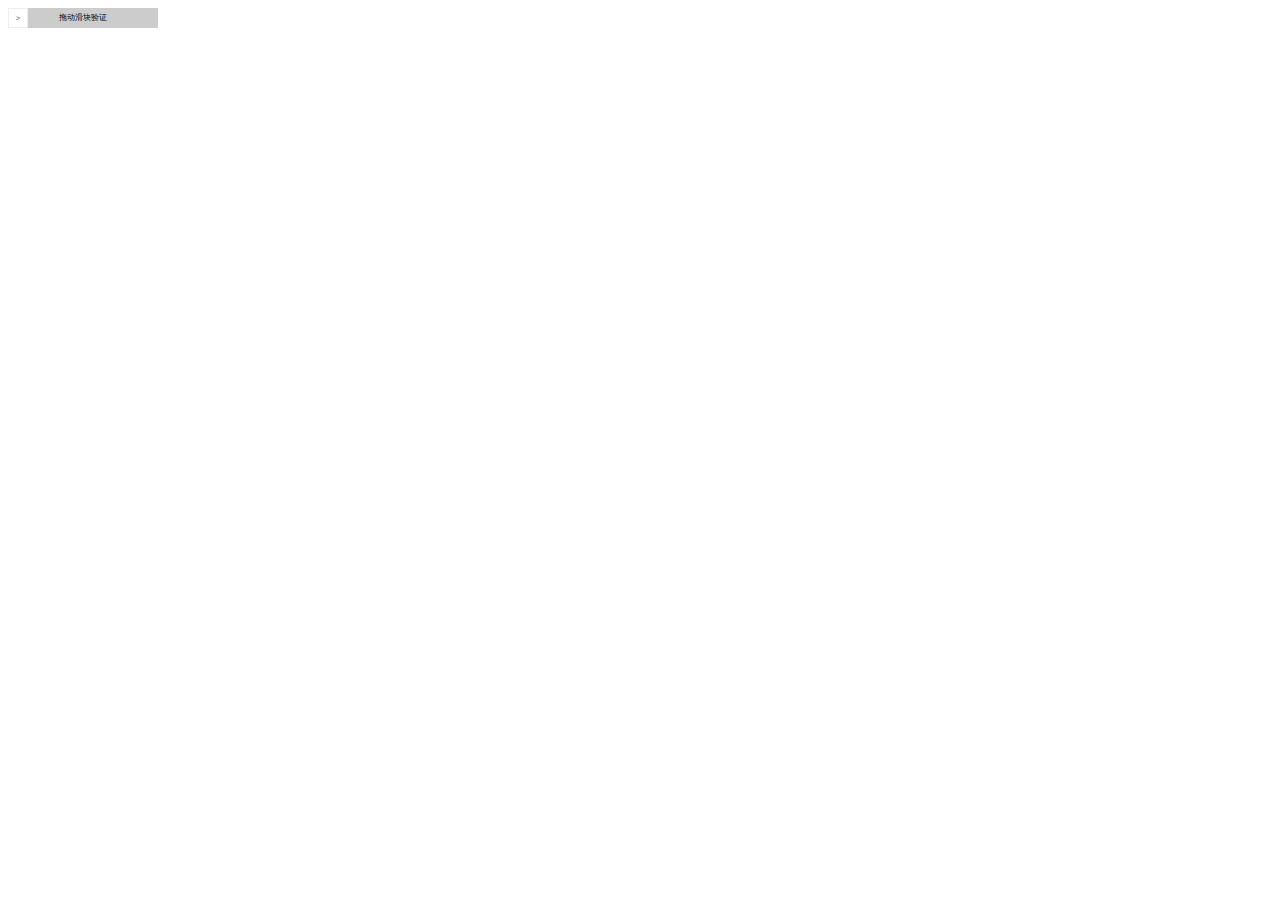
==== html/test.html @ 36b081e3 "提交顺丰了" ====
<!DOCTYPE html>
<html lang="zh">
<head>
    <meta charset="UTF-8" />
    <meta name="viewport" content="width=device-width, initial-scale=1.0" />
    <meta http-equiv="X-UA-Compatible" content="ie=edge" />
    <title>滑块验证</title>
    <style>
        #box{
            width:150px;
            height: 20px;
            position: relative;
            background: #ccc;
        }
        #box .btn{
            width:20px;
            height: 20px;
            box-sizing: border-box;
            border:1px solid #eee;
            text-align: center;
            line-height: 20px;
            position: absolute;
            left: 0;
            top: 0;
            z-index: 3;
            font-size: 8px;
            background: #fff;
            cursor: pointer;
            
        }
        #box .bg{
            width: 0;
            height: 100%;
            background: greenyellow;
            position: absolute;
            left: 0;
            top: 0;
            z-index: 1;
        }
        #box .text{
            width: 100%;
            height: 100%;
            text-align: center;
            position: absolute;
            line-height: 20px;
            z-index: 2;
            font-size: 8px;
            left: 0;
            top: 0;
            margin: 0;
        }
    </style>
</head>
<body>
    <div id="box">
        <div class="btn">></div>
        <p class="text">拖动滑块验证</p>
        <div class="bg"></div>
    </div>
</body>
</html>
<script>
    // window.onload=function(){
    // //事件:滑块1.按下  onmousedown
    //     //2.拖动 onmousemove
    //     //3.松开 onmouseup
    //     var flag=false; //处理验证是否通过  默认是不通过
    //     var box=document.getElementById('box');//大盒子
    //     var btn=document.getElementsByClassName('btn')[0];//滑块
    //     var text=document.getElementsByClassName('text')[0];//文字
    //     var bg=document.getElementsByClassName('bg')[0];//背景
    //     //按下
    //     btn.onmousedown=function(e){
    //         var downX=e.clientX; //按下按钮后与窗口的x轴间距
    //         //移动
    //         btn.onmousemove=function(e){
    //             var moveX=e.clientX-downX; //滑动的时候距离窗口的x轴的间距  滑动的x-按下的x             
    //             //只有在大于0的时候才拖动
    //             if(moveX>0){
    //                 btn.style.left=moveX+'px';//滑块与左边的距离
    //                 bg.style.width=moveX+'px'; //背景的宽度就是滑块距离左边的位置
    //                 //验证成功 条件 不能> 盒子的宽度-滑块的宽度 
    //                 if(moveX>=(box.offsetWidth-btn.offsetWidth)){
    //                     text.innerText='验证成功';
    //                     text.style.color='#fff';
    //                     btn.onmousemove=null; //清除拖动事件
    //                     btn.onmousedown=null; //清除按下事件
    //                     flag=true; //通过的时候设置为true
    //                 }
    //             }
                
    //         }
    //     }
        
    //     //松开
    //     btn.onmouseup=function(){
    //         //为假的时候
    //         if(flag==false){
    //             btn.onmousemove=null;//清除事件
    //             btn.style.left=0;
    //             bg.style.width=0;
    //         }
            
    //     }
    // }
    forEach=function (arr,fn) {
    for(var i=0,l=arr.length;i<l;i++){
        var c=arr[i];
        if(fn.call(c,i,c)===false){
            return false;
        }
    }
};
function box1(index,num) {
    console.log(index,num);
}
var arr=[10,9,8,7,6,5,4];
forEach(arr,box1)
console.log(arr,box1)
</script>
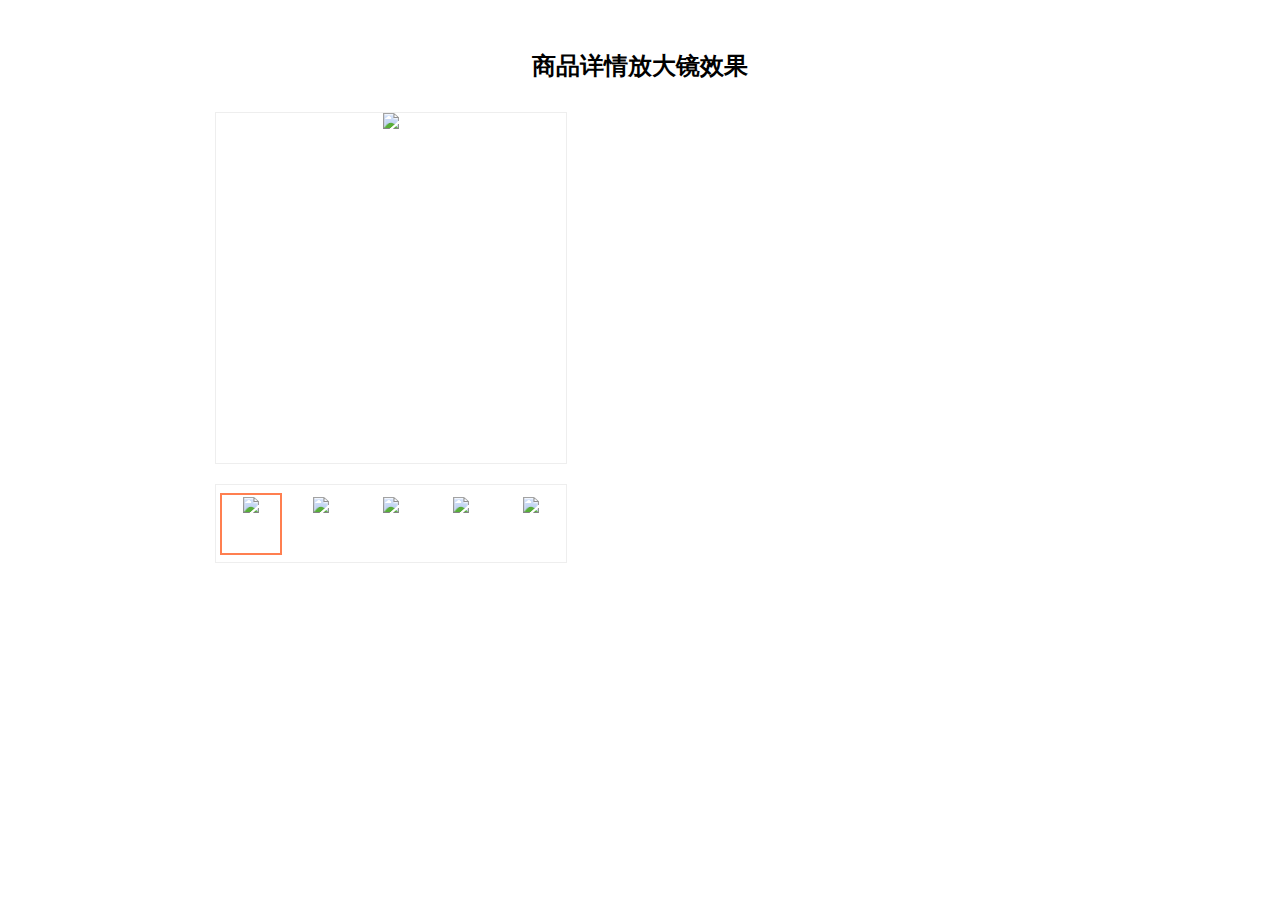
==== commit 3d251e69: "完成" ====
--- a/html/test.html
+++ b/html/test.html
@@ -1,4 +1,4 @@
-<!DOCTYPE html>
+<!-- <!DOCTYPE html>
 <html lang="zh">
 <head>
     <meta charset="UTF-8" />
@@ -117,4 +117,150 @@
 var arr=[10,9,8,7,6,5,4];
 forEach(arr,box1)
 console.log(arr,box1)
-</script>+</script> -->
+<!DOCTYPE html>
+<html>
+<head>
+  <meta charset="UTF-8">
+  <title>放大镜效果</title>
+  <style type="text/css">
+      * {
+        margin: 0;
+        padding: 0;
+    }
+    ul {
+        list-style: none;
+    }
+    .container {
+        width: 850px;
+        margin: 50px auto;
+        text-align: center;
+    }
+    .magnifierContainer {
+        display: flex;
+        margin-top: 30px;
+    }
+    .imgMedium {
+        position: relative;
+    }
+    .imgLeft .magnifier {
+        position: absolute;
+        display: none;
+        width: 200px;
+        height: 200px;
+    }
+    .mediumContainer {
+        width: 350px;
+        height: 350px;
+        border: 1px solid #eee;
+        overflow: hidden;
+    }
+    #zhezhao {
+        width: 350px;
+        height: 350px;
+        background: transparent;
+        position: absolute;
+        top: 0;
+        border: 1px solid transparent;
+    }
+    #zhezhao:hover {
+        cursor: move;
+    }
+    .img_x {
+        width: 350px;
+        height: 77px;
+        border: 1px solid #eee;
+        margin-top: 20px;
+        display: flex;
+    }
+    .img_x li{
+        width: 54px;
+        height: 54px;
+        border: 2px solid transparent;
+        margin: 8px 4px;
+        padding: 2px;
+    }
+    .img_u {
+        width: 500px;
+        height: 450px;
+        border: 1px solid #eee;
+        float: left;
+        margin-left: 15px;
+        overflow: hidden;
+        display: none;
+    }
+  </style>
+</head>
+<body>
+    <div class="container">
+        <h2>商品详情放大镜效果</h2>
+        <div class="magnifierContainer">
+            <div class="imgLeft">
+                <!-- 中号图片 -->
+                <div class="imgMedium" id="imgMedium">
+                    <!-- 放大镜 -->
+                    <div class="magnifier" id="magnifier">
+                        <img src="http://product.dangdang.com/images/zoom_pup.png">
+                    </div>
+                    <!-- 图片 -->
+                    <div class="mediumContainer" id="mediumContainer">
+                        <img src="http://img3m3.ddimg.cn/2/21/22628333-1_w_2.jpg">
+                    </div>    
+                    <div id="zhezhao"></div>            
+                </div>
+                
+                <!-- 缩略图 -->
+                <ul class="img_x" id="img_x">
+                    <li><img src="http://img3m3.ddimg.cn/2/21/22628333-1_x_2.jpg"></li>
+                    <li><img src="http://img3m3.ddimg.cn/2/21/22628333-2_x_2.jpg"></li>
+                    <li><img src="http://img3m3.ddimg.cn/2/21/22628333-3_x_2.jpg"></li>
+                    <li><img src="http://img3m3.ddimg.cn/2/21/22628333-4_x_2.jpg"></li>
+                    <li><img src="http://img3m3.ddimg.cn/2/21/22628333-5_x_2.jpg"></li>
+                </ul>
+            </div>
+            <div class="imgRight">
+                <!-- 大图 -->
+                <div class="img_u" id="img_u">
+                    <img src="http://img3m3.ddimg.cn/2/21/22628333-1_u_2.jpg">
+                </div>
+            </div>        
+        </div>
+    </div>
+</body>
+<script src="../lib/jquery-3.4.1.js"></script>
+<script>
+    $('#img_x li').eq(0).css('border', '2px solid coral');
+    $('#zhezhao').mousemove(function(e){
+        $('#img_u').show();
+        $('#magnifier').show();
+        var left = e.offsetX - parseInt($('#magnifier').width()) / 2;
+        console.log(e.offsetX)
+        var top = e.offsetY - parseInt($('#magnifier').height()) / 2;
+        left = left < 0 ? 0 : left;
+        left = left > (parseInt($('#zhezhao').outerWidth()) - parseInt($('#magnifier').outerWidth())) ? (parseInt($('#zhezhao').outerWidth()) - parseInt($('#magnifier').outerWidth())) : left;
+        top = top < 0 ? 0 : top;
+        top = top > (parseInt($('#zhezhao').outerHeight()) - parseInt($('#magnifier').outerHeight())) ? (parseInt($('#zhezhao').outerHeight()) - parseInt($('#magnifier').outerHeight())) : top;
+
+        $('#magnifier').css('left', left + 'px');
+        $('#magnifier').css('top', top + 'px');
+
+        var leftRate = left / parseInt($('#zhezhao').outerWidth());
+        var bigLeft = leftRate * parseInt($('#img_u img').outerWidth());
+        $('#img_u img').css('margin-left', -bigLeft + 'px');
+
+        var topRate = top / parseInt($('#zhezhao').outerHeight());
+        var bigTop =  topRate * parseInt($('#img_u img').outerHeight());
+        $('#img_u img').css('margin-top', -bigTop + 'px');
+    })
+    $('#zhezhao').mouseleave(function(){
+        $('#img_u').hide();
+        $('#magnifier').hide();
+    })
+
+    $('#img_x li').mouseover(function(){
+        $(this).css('border', '2px solid coral').siblings().css('border', '2px solid transparent');
+        $('#mediumContainer img').eq(0).attr('src', 'http://img3m3.ddimg.cn/2/21/22628333-' + ($(this).index()+1) + '_w_2.jpg');
+        $('#img_u img').eq(0).attr('src', 'http://img3m3.ddimg.cn/2/21/22628333-' + ($(this).index()+1) + '_u_2.jpg');
+    })
+</script>
+</html>